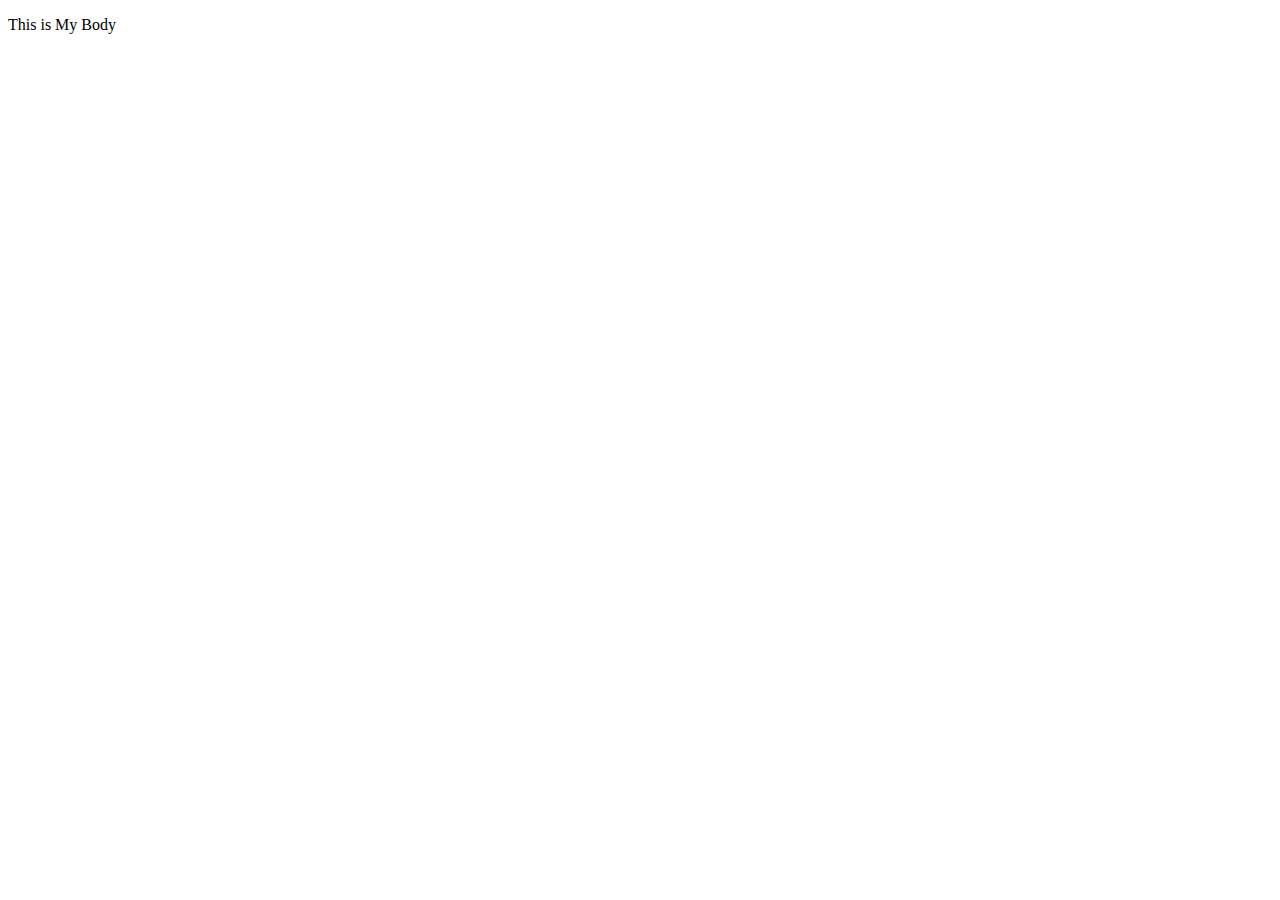
==== jquery/index.html @ 885fe100 "including jquery" ====
<!DOCTYPE html>
<html lang="en">

<head>
    <meta charset="UTF-8">
    <meta name="viewport" content="width=device-width, initial-scale=1.0">
    <title>jQuery</title>
</head>

<body>

    <p>This is My Body</p>

</body>

<script src="./jQuery/jquery-3.7.1.min.js"></script>
<script>
    console.log($);
</script>

</html>
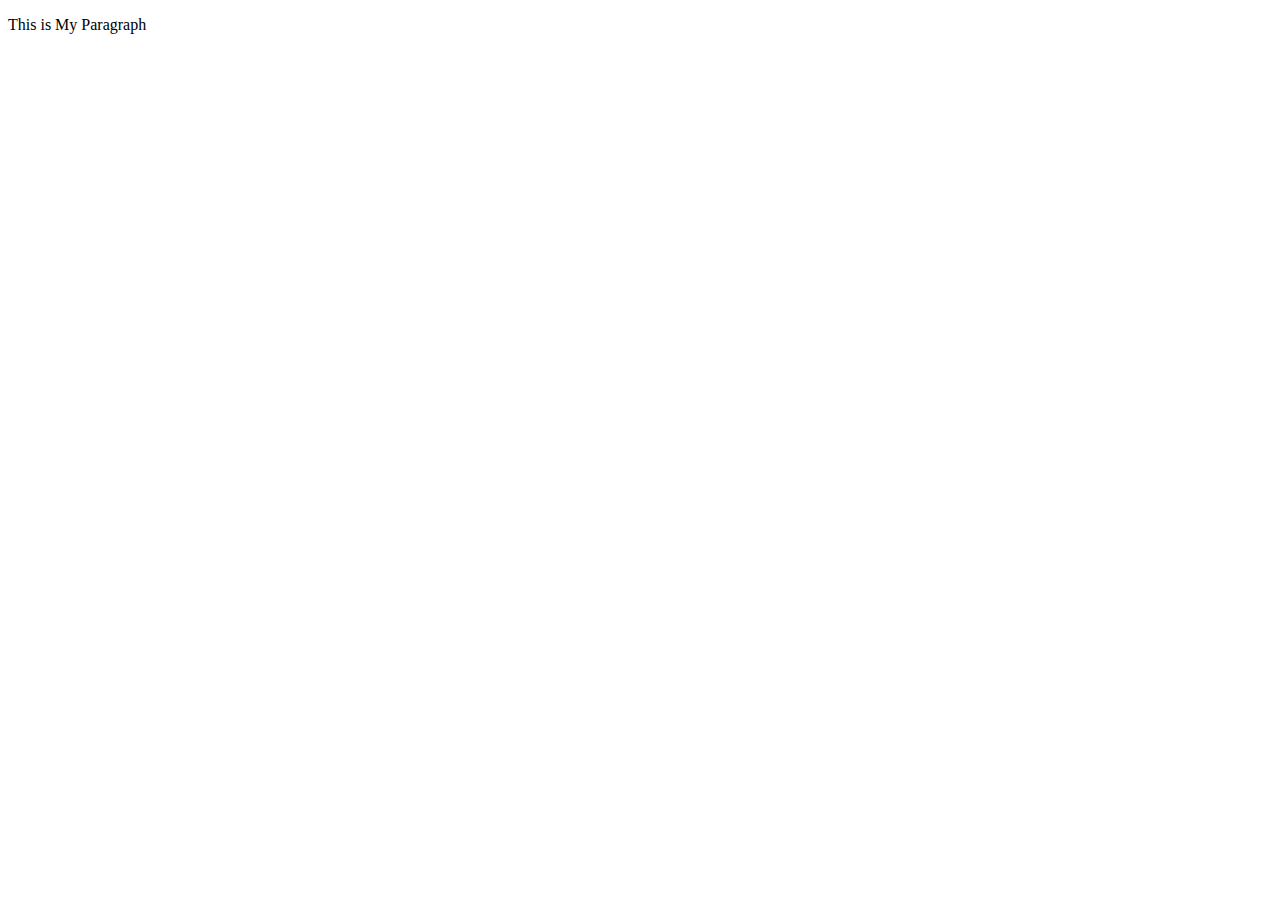
==== commit ca187579: "syntax of jQuery" ====
--- a/jquery/index.html
+++ b/jquery/index.html
@@ -9,13 +9,26 @@
 
 <body>
 
-    <p>This is My Body</p>
+    <p>This is My Paragraph</p>
 
 </body>
 
 <script src="./jQuery/jquery-3.7.1.min.js"></script>
 <script>
+    // here $ is jQuery
     console.log($);
+    // we can also write this way
+    console.log(jQuery);
+    console.log('learning jQuery');
+
+    // syntax of jQuery
+    // $('selector').action()
+
+    $('p').click();
+    $('p').click(function () {
+        // this will be executed when anything we will be clicked
+        console.log('you cliked on p');
+    });
 </script>
 
 </html>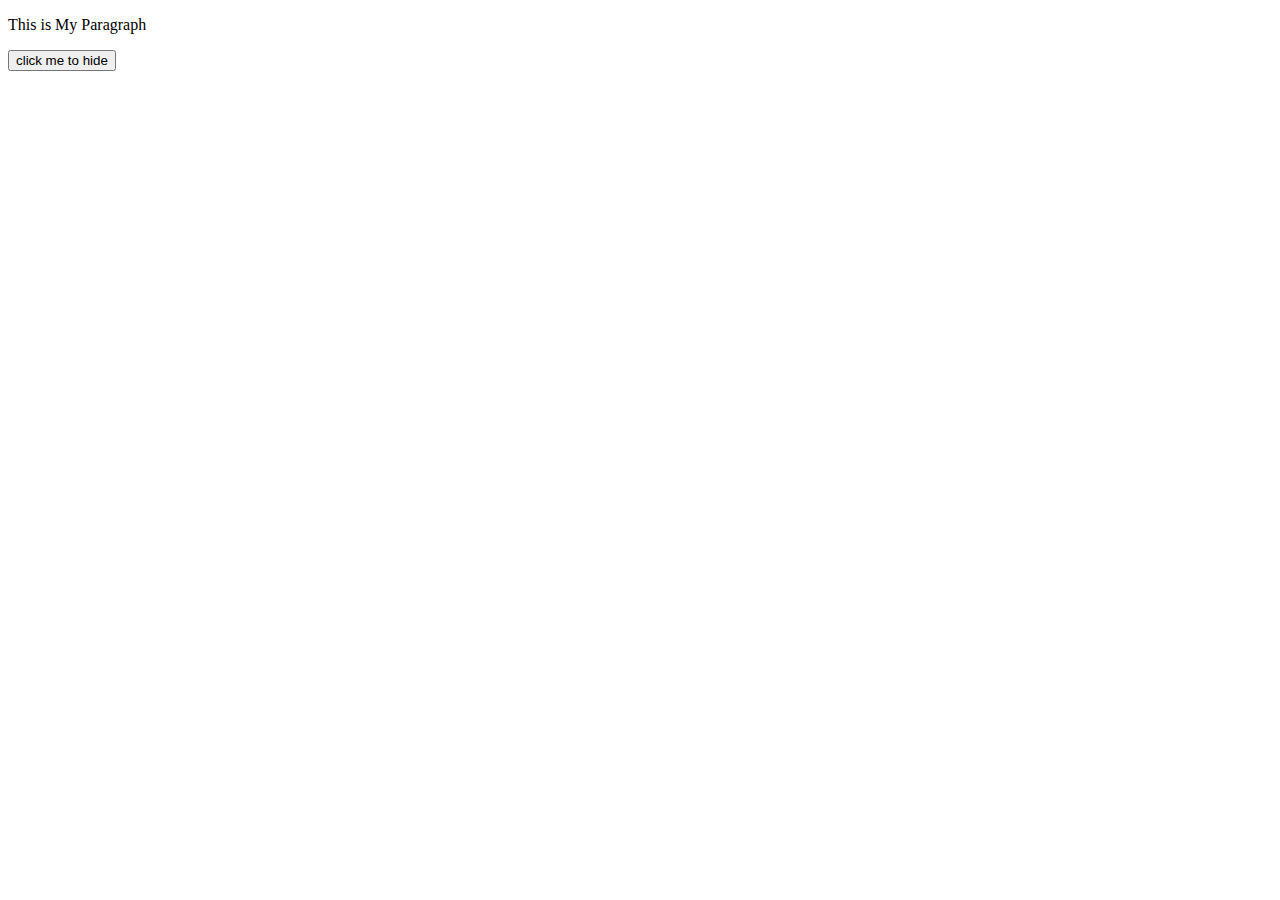
==== commit 292ec4fc: "click functions" ====
--- a/jquery/index.html
+++ b/jquery/index.html
@@ -10,6 +10,7 @@
 <body>
 
     <p>This is My Paragraph</p>
+    <button>click me to hide</button>
 
 </body>
 
@@ -29,6 +30,10 @@
         // this will be executed when anything we will be clicked
         console.log('you cliked on p');
     });
+
+    $('button').click(function () {
+        $('p').hide();
+    });
 </script>
 
 </html>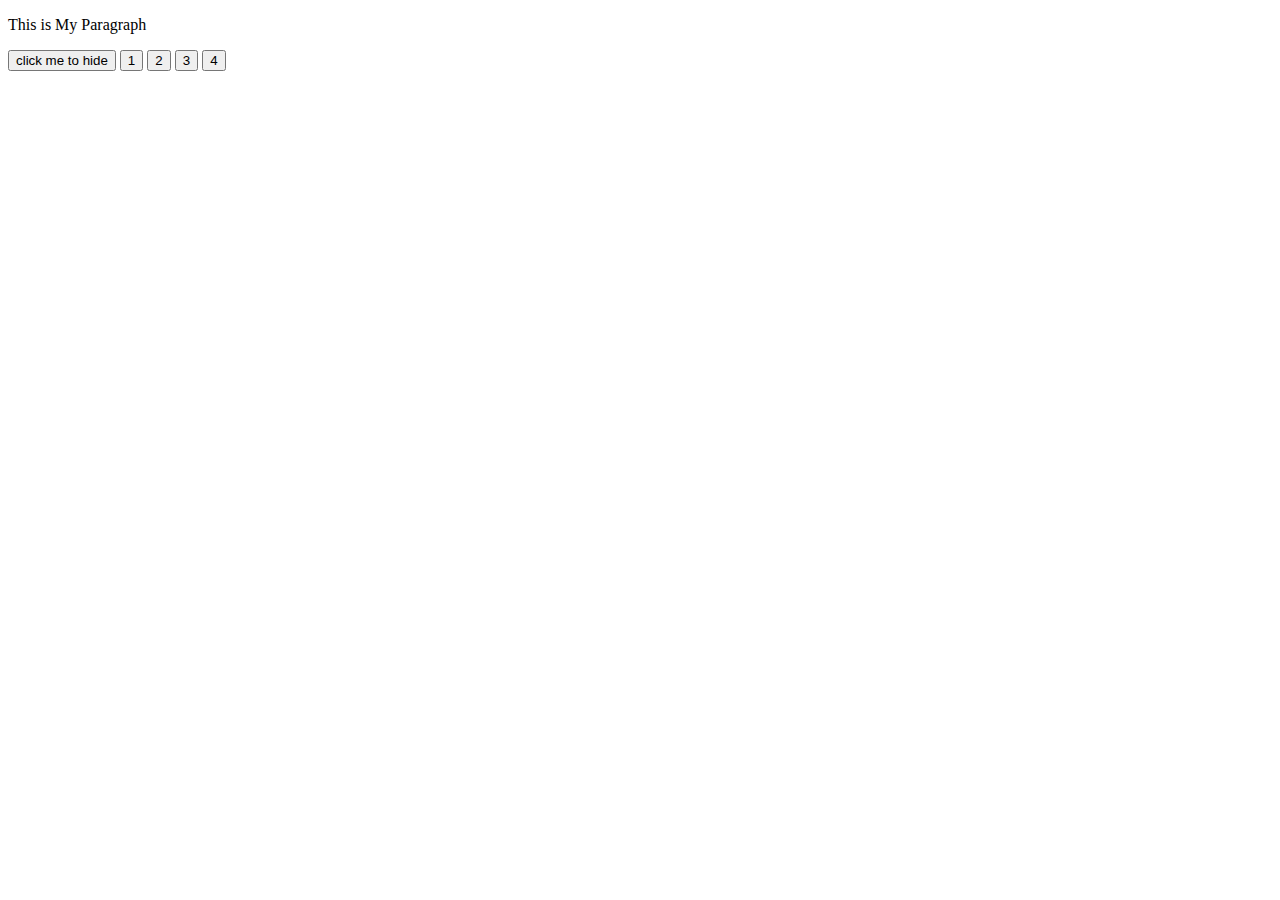
==== commit 9678c99c: "this keyword" ====
--- a/jquery/index.html
+++ b/jquery/index.html
@@ -11,6 +11,11 @@
 
     <p>This is My Paragraph</p>
     <button>click me to hide</button>
+
+    <button>1</button>
+    <button>2</button>
+    <button>3</button>
+    <button>4</button>
 
 </body>
 
@@ -31,8 +36,14 @@
         console.log('you cliked on p');
     });
 
+    // $('button').click(function () {
+    //     $('p').hide();
+    // });
+
+    // now in this case we used the keyword this, it will only bind any event
+    // to that particular element only
     $('button').click(function () {
-        $('p').hide();
+        $(this).hide();
     });
 </script>
 
